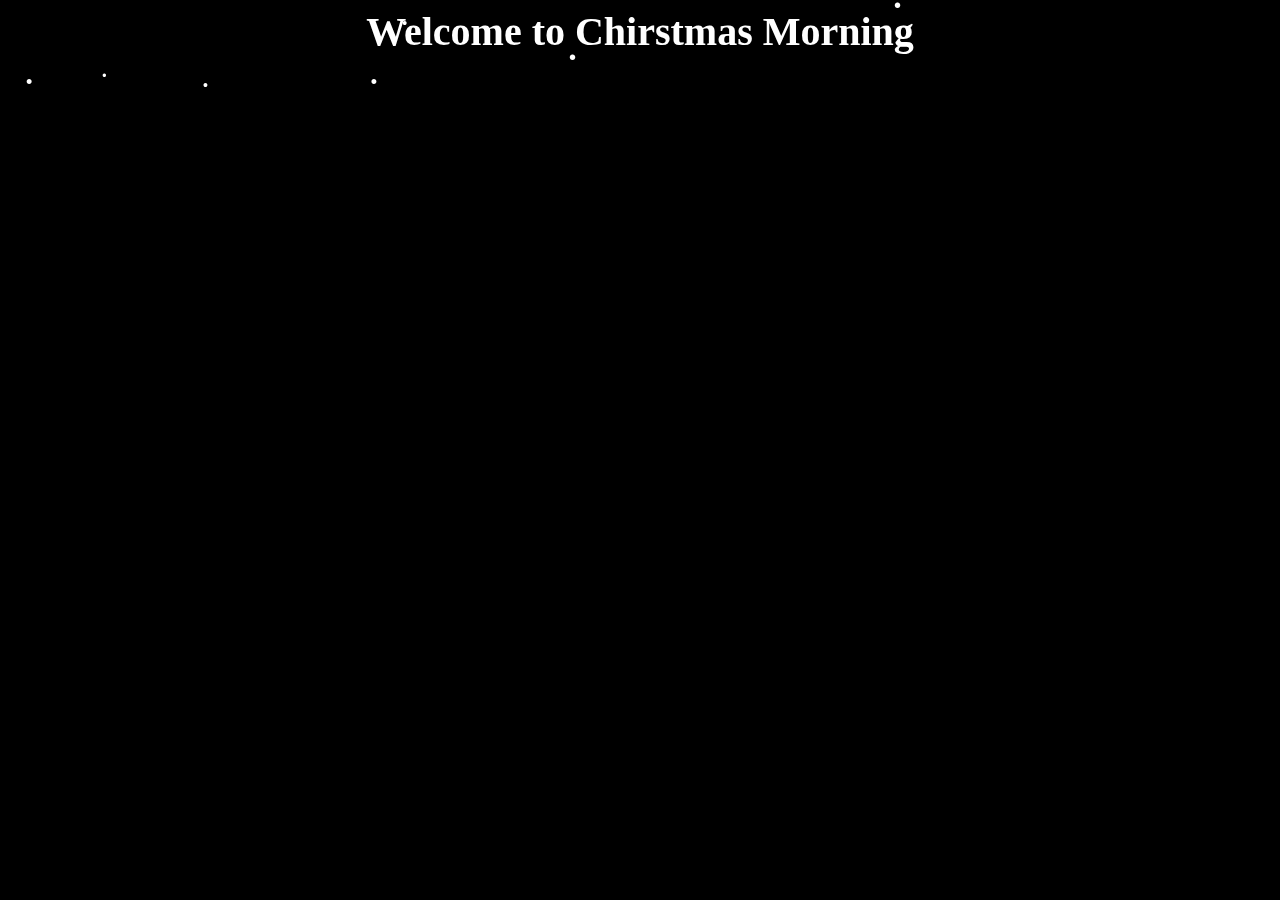
==== collegeclose.html @ a07fe02b "major upadate" ====
<doctype HTML>			
<html>
<head>
<title> Trackmywork </title>

<link rel="stylesheet" type="text/css" href="collegestyle.css">

<meta name="viewport" content="width=device-width, initial-scale=1.0">

</head>

<body>

<h1> Welcome to Chirstmas Morning </h1>


<section float="right">
<div class="open" style="border: 2px solid #00000; ">
<iframe align="right" scrolling="no" src="http://www.101touchfm.co.uk/round-here/school-closures/burton-and-south-derbyshire-college-burton-upon-trent/" style="border: 10px none; margin-left: 10px; height: 400px; margin-top: px;  width: 570px;">
</iframe>
</div>
</section>
<p id="demo"></p>




<section float="left">
<div class="twitterfeed">
<a align="left" class="twitter-timeline" href="https://twitter.com/BSDCofficial" data-tweet-limit="3" data-theme="dark" data-width="399" ></a>
<script async src="http://platform.twitter.com/widgets.js" charset="utf-8"></script>
</div>
</section>





<div class="winter-is-coming">
  
  <div class="snow snow--near"></div>
  <div class="snow snow--near snow--alt"></div>
  
  <div class="snow snow--mid"></div>
  <div class="snow snow--mid snow--alt"></div>
  
  <div class="snow snow--far"></div>
  <div class="snow snow--far snow--alt"></div>
</div>

<canvas id="canvas"></canvas>

<audio src="/music/christmas.mp3" autoplay >
<p>If you are reading this, it is because your browser does not support the audio element.</p>
</audio>



<script>

var snowStorm = (function(window, document) {

 

  this.autoStart = true;          // Whether the snow should start automatically or not.
  this.excludeMobile = true;      // Snow is likely to be bad news for mobile phones' CPUs (and batteries.) Enable at your own risk.
  this.flakesMax = 128;           // Limit total amount of snow made (falling + sticking)
  this.flakesMaxActive = 64;      // Limit amount of snow falling at once (less = lower CPU use)
  this.animationInterval = 50;    // Theoretical "miliseconds per frame" measurement. 20 = fast + smooth, but high CPU use. 50 = more conservative, but slower
  this.useGPU = true;             // Enable transform-based hardware acceleration, reduce CPU load.
  this.className = null;          // CSS class name for further customization on snow elements
  this.excludeMobile = true;      // Snow is likely to be bad news for mobile phones' CPUs (and batteries.) By default, be nice.
  this.flakeBottom = null;        // Integer for Y axis snow limit, 0 or null for "full-screen" snow effect
  this.followMouse = false;        // Snow movement can respond to the user's mouse
  this.snowColor = '#fff';        // Don't eat (or use?) yellow snow.
  this.snowCharacter = '&bull;';  // &bull; = bullet, &middot; is square on some systems etc.
  this.snowStick = true;          // Whether or not snow should "stick" at the bottom. When off, will never collect.
  this.targetElement = null;      // element which snow will be appended to (null = document.body) - can be an element ID eg. 'myDiv', or a DOM node reference
  this.useMeltEffect = true;      // When recycling fallen snow (or rarely, when falling), have it "melt" and fade out if browser supports it
  this.useTwinkleEffect = false;  // Allow snow to randomly "flicker" in and out of view while falling
  this.usePositionFixed = false;  // true = snow does not shift vertically when scrolling. May increase CPU load, disabled by default - if enabled, used only where supported
  this.usePixelPosition = false;  // Whether to use pixel values for snow top/left vs. percentages. Auto-enabled if body is position:relative or targetElement is specified.

  // --- less-used bits ---

  this.freezeOnBlur = true;       // Only snow when the window is in focus (foreground.) Saves CPU.
  this.flakeLeftOffset = 0;       // Left margin/gutter space on edge of container (eg. browser window.) Bump up these values if seeing horizontal scrollbars.
  this.flakeRightOffset = 0;      // Right margin/gutter space on edge of container
  this.flakeWidth = 8;            // Max pixel width reserved for snow element
  this.flakeHeight = 8;           // Max pixel height reserved for snow element
  this.vMaxX = 5;                 // Maximum X velocity range for snow
  this.vMaxY = 4;                 // Maximum Y velocity range for snow
  this.zIndex = 0;                // CSS stacking order applied to each snowflake

  // --- "No user-serviceable parts inside" past this point, yadda yadda ---

  var storm = this,
  features,
  // UA sniffing and backCompat rendering mode checks for fixed position, etc.
  isIE = navigator.userAgent.match(/msie/i),
  isIE6 = navigator.userAgent.match(/msie 6/i),
  isMobile = navigator.userAgent.match(/mobile|opera m(ob|in)/i),
  isBackCompatIE = (isIE && document.compatMode === 'BackCompat'),
  noFixed = (isBackCompatIE || isIE6),
  screenX = null, screenX2 = null, screenY = null, scrollY = null, docHeight = null, vRndX = null, vRndY = null,
  windOffset = 1,
  windMultiplier = 2,
  flakeTypes = 6,
  fixedForEverything = false,
  targetElementIsRelative = false,
  opacitySupported = (function(){
    try {
      document.createElement('div').style.opacity = '0.5';
    } catch(e) {
      return false;
    }
    return true;
  }()),
  didInit = false,
  docFrag = document.createDocumentFragment();

  features = (function() {

    var getAnimationFrame;

    /**
     * hat tip: paul irish
     * http://paulirish.com/2011/requestanimationframe-for-smart-animating/
     * https://gist.github.com/838785
     */

    function timeoutShim(callback) {
      window.setTimeout(callback, 1000/(storm.animationInterval || 20));
    }

    var _animationFrame = (window.requestAnimationFrame ||
        window.webkitRequestAnimationFrame ||
        window.mozRequestAnimationFrame ||
        window.oRequestAnimationFrame ||
        window.msRequestAnimationFrame ||
        timeoutShim);

    // apply to window, avoid "illegal invocation" errors in Chrome
    getAnimationFrame = _animationFrame ? function() {
      return _animationFrame.apply(window, arguments);
    } : null;

    var testDiv;

    testDiv = document.createElement('div');

    function has(prop) {

      // test for feature support
      var result = testDiv.style[prop];
      return (result !== undefined ? prop : null);

    }

    // note local scope.
    var localFeatures = {

      transform: {
        ie:  has('-ms-transform'),
        moz: has('MozTransform'),
        opera: has('OTransform'),
        webkit: has('webkitTransform'),
        w3: has('transform'),
        prop: null // the normalized property value
      },

      getAnimationFrame: getAnimationFrame

    };

    localFeatures.transform.prop = (
      localFeatures.transform.w3 || 
      localFeatures.transform.moz ||
      localFeatures.transform.webkit ||
      localFeatures.transform.ie ||
      localFeatures.transform.opera
    );

    testDiv = null;

    return localFeatures;

  }());

  this.timer = null;
  this.flakes = [];
  this.disabled = false;
  this.active = false;
  this.meltFrameCount = 20;
  this.meltFrames = [];

  this.setXY = function(o, x, y) {

    if (!o) {
      return false;
    }

    if (storm.usePixelPosition || targetElementIsRelative) {

      o.style.left = (x - storm.flakeWidth) + 'px';
      o.style.top = (y - storm.flakeHeight) + 'px';

    } else if (noFixed) {

      o.style.right = (100-(x/screenX*100)) + '%';
      // avoid creating vertical scrollbars
      o.style.top = (Math.min(y, docHeight-storm.flakeHeight)) + 'px';

    } else {

      if (!storm.flakeBottom) {

        // if not using a fixed bottom coordinate...
        o.style.right = (100-(x/screenX*100)) + '%';
        o.style.bottom = (100-(y/screenY*100)) + '%';

      } else {

        // absolute top.
        o.style.right = (100-(x/screenX*100)) + '%';
        o.style.top = (Math.min(y, docHeight-storm.flakeHeight)) + 'px';

      }

    }

  };

  this.events = (function() {

    var old = (!window.addEventListener && window.attachEvent), slice = Array.prototype.slice,
    evt = {
      add: (old?'attachEvent':'addEventListener'),
      remove: (old?'detachEvent':'removeEventListener')
    };

    function getArgs(oArgs) {
      var args = slice.call(oArgs), len = args.length;
      if (old) {
        args[1] = 'on' + args[1]; // prefix
        if (len > 3) {
          args.pop(); // no capture
        }
      } else if (len === 3) {
        args.push(false);
      }
      return args;
    }

    function apply(args, sType) {
      var element = args.shift(),
          method = [evt[sType]];
      if (old) {
        element[method](args[0], args[1]);
      } else {
        element[method].apply(element, args);
      }
    }

    function addEvent() {
      apply(getArgs(arguments), 'add');
    }

    function removeEvent() {
      apply(getArgs(arguments), 'remove');
    }

    return {
      add: addEvent,
      remove: removeEvent
    };

  }());

  function rnd(n,min) {
    if (isNaN(min)) {
      min = 0;
    }
    return (Math.random()*n)+min;
  }

  function plusMinus(n) {
    return (parseInt(rnd(2),10)===1?n*-1:n);
  }

  this.randomizeWind = function() {
    var i;
    vRndX = plusMinus(rnd(storm.vMaxX,0.2));
    vRndY = rnd(storm.vMaxY,0.2);
    if (this.flakes) {
      for (i=0; i<this.flakes.length; i++) {
        if (this.flakes[i].active) {
          this.flakes[i].setVelocities();
        }
      }
    }
  };

  this.scrollHandler = function() {
    var i;
    // "attach" snowflakes to bottom of window if no absolute bottom value was given
    scrollY = (storm.flakeBottom ? 0 : parseInt(window.scrollY || document.documentElement.scrollTop || (noFixed ? document.body.scrollTop : 0), 10));
    if (isNaN(scrollY)) {
      scrollY = 0; // Netscape 6 scroll fix
    }
    if (!fixedForEverything && !storm.flakeBottom && storm.flakes) {
      for (i=0; i<storm.flakes.length; i++) {
        if (storm.flakes[i].active === 0) {
          storm.flakes[i].stick();
        }
      }
    }
  };

  this.resizeHandler = function() {
    if (window.innerWidth || window.innerHeight) {
      screenX = window.innerWidth - 16 - storm.flakeRightOffset;
      screenY = (storm.flakeBottom || window.innerHeight);
    } else {
      screenX = (document.documentElement.clientWidth || document.body.clientWidth || document.body.scrollWidth) - (!isIE ? 8 : 0) - storm.flakeRightOffset;
      screenY = storm.flakeBottom || document.documentElement.clientHeight || document.body.clientHeight || document.body.scrollHeight;
    }
    docHeight = document.body.offsetHeight;
    screenX2 = parseInt(screenX/2,10);
  };

  this.resizeHandlerAlt = function() {
    screenX = storm.targetElement.offsetWidth - storm.flakeRightOffset;
    screenY = storm.flakeBottom || storm.targetElement.offsetHeight;
    screenX2 = parseInt(screenX/2,10);
    docHeight = document.body.offsetHeight;
  };

  this.freeze = function() {
    // pause animation
    if (!storm.disabled) {
      storm.disabled = 1;
    } else {
      return false;
    }
    storm.timer = null;
  };

  this.resume = function() {
    if (storm.disabled) {
       storm.disabled = 0;
    } else {
      return false;
    }
    storm.timerInit();
  };

  this.toggleSnow = function() {
    if (!storm.flakes.length) {
      // first run
      storm.start();
    } else {
      storm.active = !storm.active;
      if (storm.active) {
        storm.show();
        storm.resume();
      } else {
        storm.stop();
        storm.freeze();
      }
    }
  };

  this.stop = function() {
    var i;
    this.freeze();
    for (i=0; i<this.flakes.length; i++) {
      this.flakes[i].o.style.display = 'none';
    }
    storm.events.remove(window,'scroll',storm.scrollHandler);
    storm.events.remove(window,'resize',storm.resizeHandler);
    if (storm.freezeOnBlur) {
      if (isIE) {
        storm.events.remove(document,'focusout',storm.freeze);
        storm.events.remove(document,'focusin',storm.resume);
      } else {
        storm.events.remove(window,'blur',storm.freeze);
        storm.events.remove(window,'focus',storm.resume);
      }
    }
  };

  this.show = function() {
    var i;
    for (i=0; i<this.flakes.length; i++) {
      this.flakes[i].o.style.display = 'block';
    }
  };

  this.SnowFlake = function(type,x,y) {
    var s = this;
    this.type = type;
    this.x = x||parseInt(rnd(screenX-20),10);
    this.y = (!isNaN(y)?y:-rnd(screenY)-12);
    this.vX = null;
    this.vY = null;
    this.vAmpTypes = [1,1.2,1.4,1.6,1.8]; // "amplification" for vX/vY (based on flake size/type)
    this.vAmp = this.vAmpTypes[this.type] || 1;
    this.melting = false;
    this.meltFrameCount = storm.meltFrameCount;
    this.meltFrames = storm.meltFrames;
    this.meltFrame = 0;
    this.twinkleFrame = 0;
    this.active = 1;
    this.fontSize = (10+(this.type/5)*10);
    this.o = document.createElement('div');
    this.o.innerHTML = storm.snowCharacter;
    if (storm.className) {
      this.o.setAttribute('class', storm.className);
    }
    this.o.style.color = storm.snowColor;
    this.o.style.position = (fixedForEverything?'fixed':'absolute');
    if (storm.useGPU && features.transform.prop) {
      // GPU-accelerated snow.
      this.o.style[features.transform.prop] = 'translate3d(0px, 0px, 0px)';
    }
    this.o.style.width = storm.flakeWidth+'px';
    this.o.style.height = storm.flakeHeight+'px';
    this.o.style.fontFamily = 'arial,verdana';
    this.o.style.cursor = 'default';
    this.o.style.overflow = 'hidden';
    this.o.style.fontWeight = 'normal';
    this.o.style.zIndex = storm.zIndex;
    docFrag.appendChild(this.o);

    this.refresh = function() {
      if (isNaN(s.x) || isNaN(s.y)) {
        // safety check
        return false;
      }
      storm.setXY(s.o, s.x, s.y);
    };

    this.stick = function() {
      if (noFixed || (storm.targetElement !== document.documentElement && storm.targetElement !== document.body)) {
        s.o.style.top = (screenY+scrollY-storm.flakeHeight)+'px';
      } else if (storm.flakeBottom) {
        s.o.style.top = storm.flakeBottom+'px';
      } else {
        s.o.style.display = 'none';
        s.o.style.bottom = '0%';
        s.o.style.position = 'fixed';
        s.o.style.display = 'block';
      }
    };

    this.vCheck = function() {
      if (s.vX>=0 && s.vX<0.2) {
        s.vX = 0.2;
      } else if (s.vX<0 && s.vX>-0.2) {
        s.vX = -0.2;
      }
      if (s.vY>=0 && s.vY<0.2) {
        s.vY = 0.2;
      }
    };

    this.move = function() {
      var vX = s.vX*windOffset, yDiff;
      s.x += vX;
      s.y += (s.vY*s.vAmp);
      if (s.x >= screenX || screenX-s.x < storm.flakeWidth) { // X-axis scroll check
        s.x = 0;
      } else if (vX < 0 && s.x-storm.flakeLeftOffset < -storm.flakeWidth) {
        s.x = screenX-storm.flakeWidth-1; // flakeWidth;
      }
      s.refresh();
      yDiff = screenY+scrollY-s.y+storm.flakeHeight;
      if (yDiff<storm.flakeHeight) {
        s.active = 0;
        if (storm.snowStick) {
          s.stick();
        } else {
          s.recycle();
        }
      } else {
        if (storm.useMeltEffect && s.active && s.type < 3 && !s.melting && Math.random()>0.998) {
          // ~1/1000 chance of melting mid-air, with each frame
          s.melting = true;
          s.melt();
          // only incrementally melt one frame
          // s.melting = false;
        }
        if (storm.useTwinkleEffect) {
          if (s.twinkleFrame < 0) {
            if (Math.random() > 0.97) {
              s.twinkleFrame = parseInt(Math.random() * 8, 10);
            }
          } else {
            s.twinkleFrame--;
            if (!opacitySupported) {
              s.o.style.visibility = (s.twinkleFrame && s.twinkleFrame % 2 === 0 ? 'hidden' : 'visible');
            } else {
              s.o.style.opacity = (s.twinkleFrame && s.twinkleFrame % 2 === 0 ? 0 : 1);
            }
          }
        }
      }
    };

    this.animate = function() {
      // main animation loop
      // move, check status, die etc.
      s.move();
    };

    this.setVelocities = function() {
      s.vX = vRndX+rnd(storm.vMaxX*0.12,0.1);
      s.vY = vRndY+rnd(storm.vMaxY*0.12,0.1);
    };

    this.setOpacity = function(o,opacity) {
      if (!opacitySupported) {
        return false;
      }
      o.style.opacity = opacity;
    };

    this.melt = function() {
      if (!storm.useMeltEffect || !s.melting) {
        s.recycle();
      } else {
        if (s.meltFrame < s.meltFrameCount) {
          s.setOpacity(s.o,s.meltFrames[s.meltFrame]);
          s.o.style.fontSize = s.fontSize-(s.fontSize*(s.meltFrame/s.meltFrameCount))+'px';
          s.o.style.lineHeight = storm.flakeHeight+2+(storm.flakeHeight*0.75*(s.meltFrame/s.meltFrameCount))+'px';
          s.meltFrame++;
        } else {
          s.recycle();
        }
      }
    };

    this.recycle = function() {
      s.o.style.display = 'none';
      s.o.style.position = (fixedForEverything?'fixed':'absolute');
      s.o.style.bottom = 'auto';
      s.setVelocities();
      s.vCheck();
      s.meltFrame = 0;
      s.melting = false;
      s.setOpacity(s.o,1);
      s.o.style.padding = '0px';
      s.o.style.margin = '0px';
      s.o.style.fontSize = s.fontSize+'px';
      s.o.style.lineHeight = (storm.flakeHeight+2)+'px';
      s.o.style.textAlign = 'center';
      s.o.style.verticalAlign = 'baseline';
      s.x = parseInt(rnd(screenX-storm.flakeWidth-20),10);
      s.y = parseInt(rnd(screenY)*-1,10)-storm.flakeHeight;
      s.refresh();
      s.o.style.display = 'block';
      s.active = 1;
    };

    this.recycle(); // set up x/y coords etc.
    this.refresh();

  };

  this.snow = function() {
    var active = 0, flake = null, i, j;
    for (i=0, j=storm.flakes.length; i<j; i++) {
      if (storm.flakes[i].active === 1) {
        storm.flakes[i].move();
        active++;
      }
      if (storm.flakes[i].melting) {
        storm.flakes[i].melt();
      }
    }
    if (active<storm.flakesMaxActive) {
      flake = storm.flakes[parseInt(rnd(storm.flakes.length),10)];
      if (flake.active === 0) {
        flake.melting = true;
      }
    }
    if (storm.timer) {
      features.getAnimationFrame(storm.snow);
    }
  };

  this.mouseMove = function(e) {
    if (!storm.followMouse) {
      return true;
    }
    var x = parseInt(e.clientX,10);
    if (x<screenX2) {
      windOffset = -windMultiplier+(x/screenX2*windMultiplier);
    } else {
      x -= screenX2;
      windOffset = (x/screenX2)*windMultiplier;
    }
  };

  this.createSnow = function(limit,allowInactive) {
    var i;
    for (i=0; i<limit; i++) {
      storm.flakes[storm.flakes.length] = new storm.SnowFlake(parseInt(rnd(flakeTypes),10));
      if (allowInactive || i>storm.flakesMaxActive) {
        storm.flakes[storm.flakes.length-1].active = -1;
      }
    }
    storm.targetElement.appendChild(docFrag);
  };

  this.timerInit = function() {
    storm.timer = true;
    storm.snow();
  };

  this.init = function() {
    var i;
    for (i=0; i<storm.meltFrameCount; i++) {
      storm.meltFrames.push(1-(i/storm.meltFrameCount));
    }
    storm.randomizeWind();
    storm.createSnow(storm.flakesMax); // create initial batch
    storm.events.add(window,'resize',storm.resizeHandler);
    storm.events.add(window,'scroll',storm.scrollHandler);
    if (storm.freezeOnBlur) {
      if (isIE) {
        storm.events.add(document,'focusout',storm.freeze);
        storm.events.add(document,'focusin',storm.resume);
      } else {
        storm.events.add(window,'blur',storm.freeze);
        storm.events.add(window,'focus',storm.resume);
      }
    }
    storm.resizeHandler();
    storm.scrollHandler();
    if (storm.followMouse) {
      storm.events.add(isIE?document:window,'mousemove',storm.mouseMove);
    }
    storm.animationInterval = Math.max(20,storm.animationInterval);
    storm.timerInit();
  };

  this.start = function(bFromOnLoad) {
    if (!didInit) {
      didInit = true;
    } else if (bFromOnLoad) {
      // already loaded and running
      return true;
    }
    if (typeof storm.targetElement === 'string') {
      var targetID = storm.targetElement;
      storm.targetElement = document.getElementById(targetID);
      if (!storm.targetElement) {
        throw new Error('Snowstorm: Unable to get targetElement "'+targetID+'"');
      }
    }
    if (!storm.targetElement) {
      storm.targetElement = (document.body || document.documentElement);
    }
    if (storm.targetElement !== document.documentElement && storm.targetElement !== document.body) {
      // re-map handler to get element instead of screen dimensions
      storm.resizeHandler = storm.resizeHandlerAlt;
      //and force-enable pixel positioning
      storm.usePixelPosition = true;
    }
    storm.resizeHandler(); // get bounding box elements
    storm.usePositionFixed = (storm.usePositionFixed && !noFixed && !storm.flakeBottom); // whether or not position:fixed is to be used
    if (window.getComputedStyle) {
      // attempt to determine if body or user-specified snow parent element is relatlively-positioned.
      try {
        targetElementIsRelative = (window.getComputedStyle(storm.targetElement, null).getPropertyValue('position') === 'relative');
      } catch(e) {
        // oh well
        targetElementIsRelative = false;
      }
    }
    fixedForEverything = storm.usePositionFixed;
    if (screenX && screenY && !storm.disabled) {
      storm.init();
      storm.active = true;
    }
  };

  function doDelayedStart() {
    window.setTimeout(function() {
      storm.start(true);
    }, 20);
    // event cleanup
    storm.events.remove(isIE?document:window,'mousemove',doDelayedStart);
  }

  function doStart() {
    if (!storm.excludeMobile || !isMobile) {
      doDelayedStart();
    }
    // event cleanup
    storm.events.remove(window, 'load', doStart);
  }

  // hooks for starting the snow
  if (storm.autoStart) {
    storm.events.add(window, 'load', doStart, false);
  }

  return this;

}(window, document));

 </script>

</body>











</html>
---- collegestyle.css ----
body {
  background:#000000;
  text-align: center;
  font-size: 20px;
}

h1 {
	color: white;
	
}

p {
	color: white;
	
}

.twitterfeed {
	text-align: left;
	padding-left: 50px;
	
	
}

.open {
	text-align: right;
	padding-right: 670px;
	
}
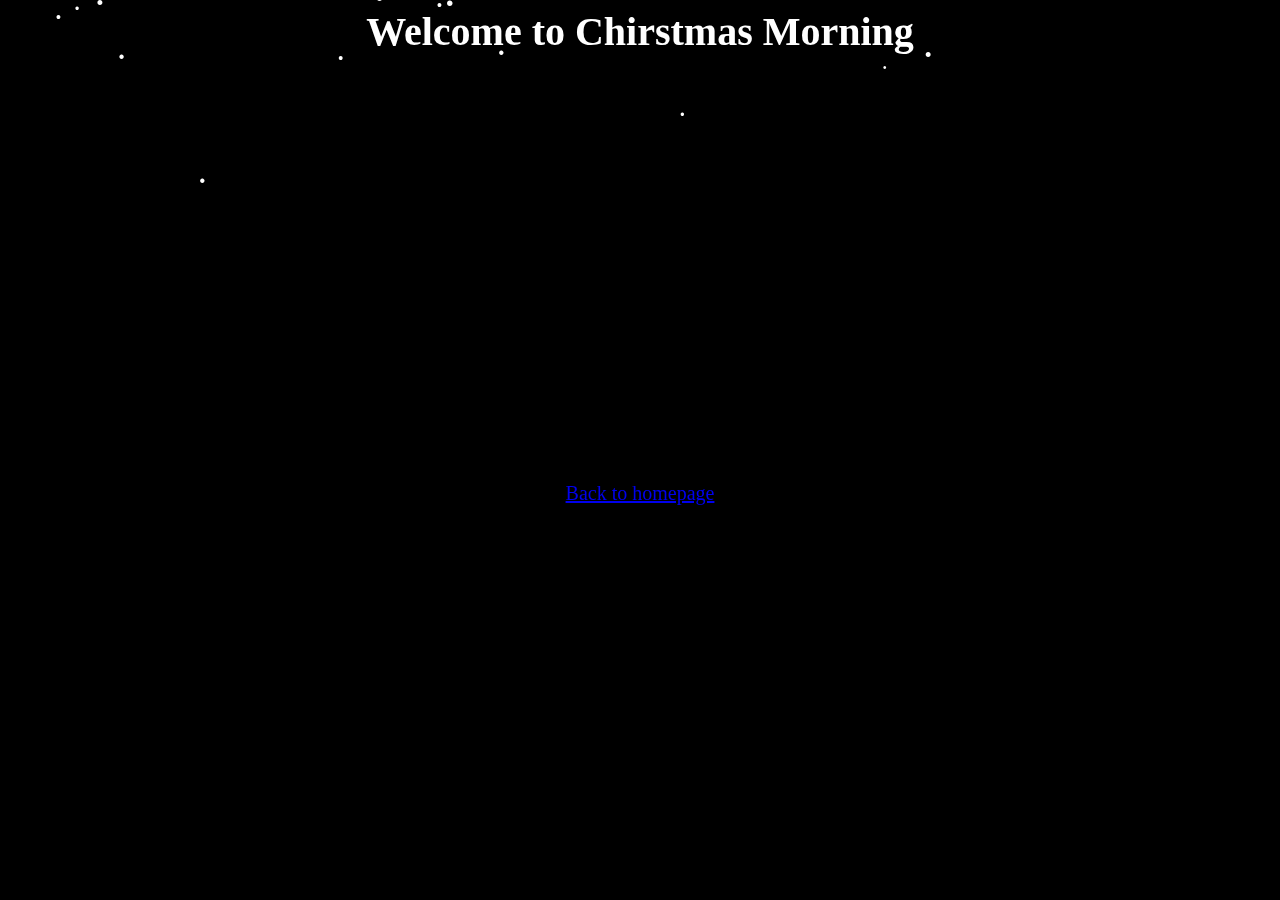
==== commit a4693165: "back button" ====
--- a/collegeclose.html
+++ b/collegeclose.html
@@ -31,6 +31,8 @@
 <script async src="http://platform.twitter.com/widgets.js" charset="utf-8"></script>
 </div>
 </section>
+
+<a href="index.html"> Back to homepage</a>
 
 
 
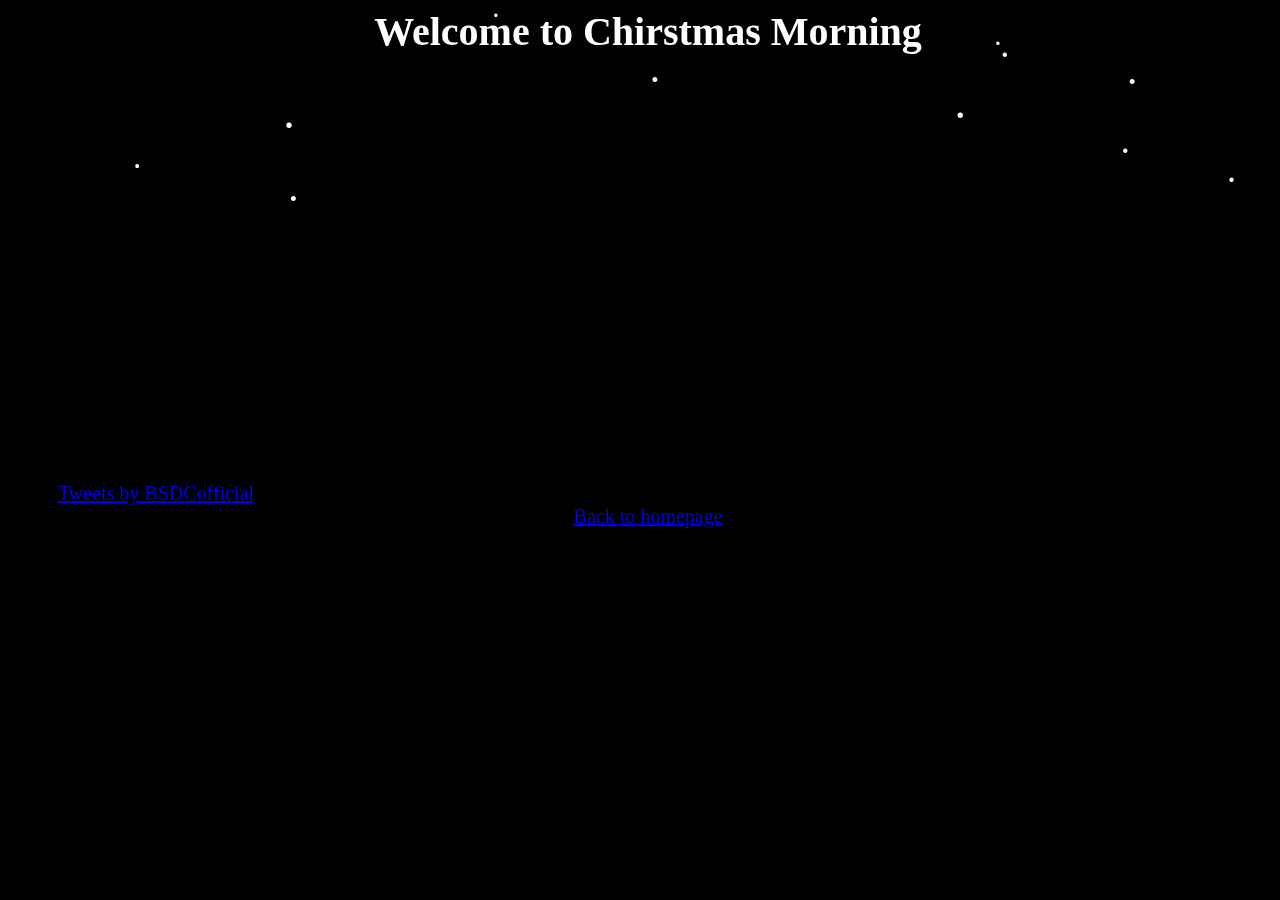
==== commit 80fb544e: "new twitter embed" ====
--- a/collegeclose.html
+++ b/collegeclose.html
@@ -27,8 +27,7 @@
 
 <section float="left">
 <div class="twitterfeed">
-<a align="left" class="twitter-timeline" href="https://twitter.com/BSDCofficial" data-tweet-limit="3" data-theme="dark" data-width="399" ></a>
-<script async src="http://platform.twitter.com/widgets.js" charset="utf-8"></script>
+<a  width="500px" data-tweet-limit="4" data-theme="dark" class="twitter-timeline" href="https://twitter.com/BSDCofficial?ref_src=twsrc%5Etfw">Tweets by BSDCofficial</a> <script async src="https://platform.twitter.com/widgets.js"  charset="utf-8"></script>
 </div>
 </section>
 
--- a/collegestyle.css
+++ b/collegestyle.css
@@ -2,6 +2,7 @@
   background:#000000;
   text-align: center;
   font-size: 20px;
+  width: 100%;
 }
 
 h1 {
@@ -25,4 +26,8 @@
 	text-align: right;
 	padding-right: 670px;
 	
-}+}
+
+@media only screen and (max-width:500px) {
+  /* For mobile phones: */
+  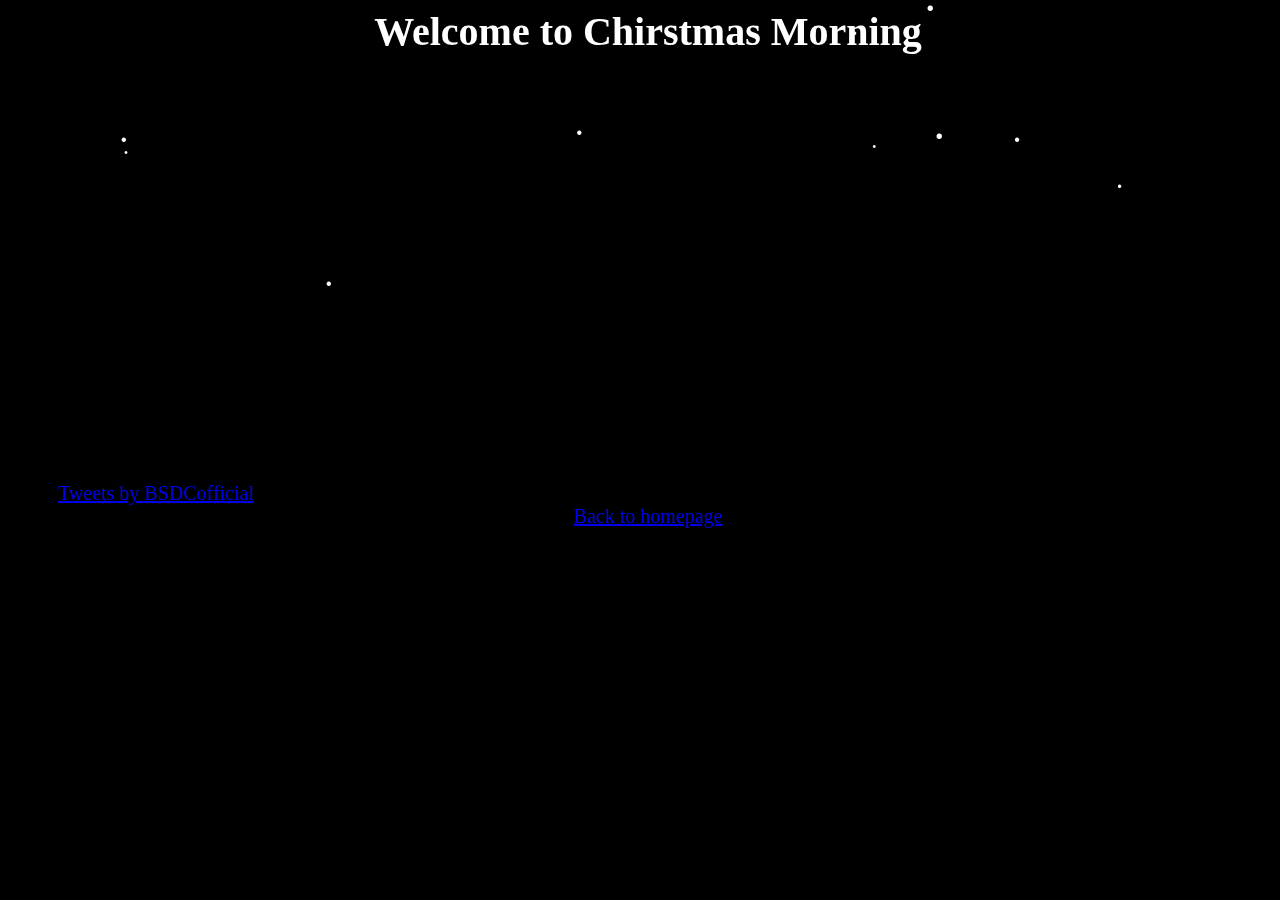
==== commit c572eb1d: "no fight cclicks" ====
--- a/collegeclose.html
+++ b/collegeclose.html
@@ -55,7 +55,9 @@
 <p>If you are reading this, it is because your browser does not support the audio element.</p>
 </audio>
 
-
+<script>
+document.addEventListener('contextmenu', event => event.preventDefault());
+</script>
 
 <script>
 
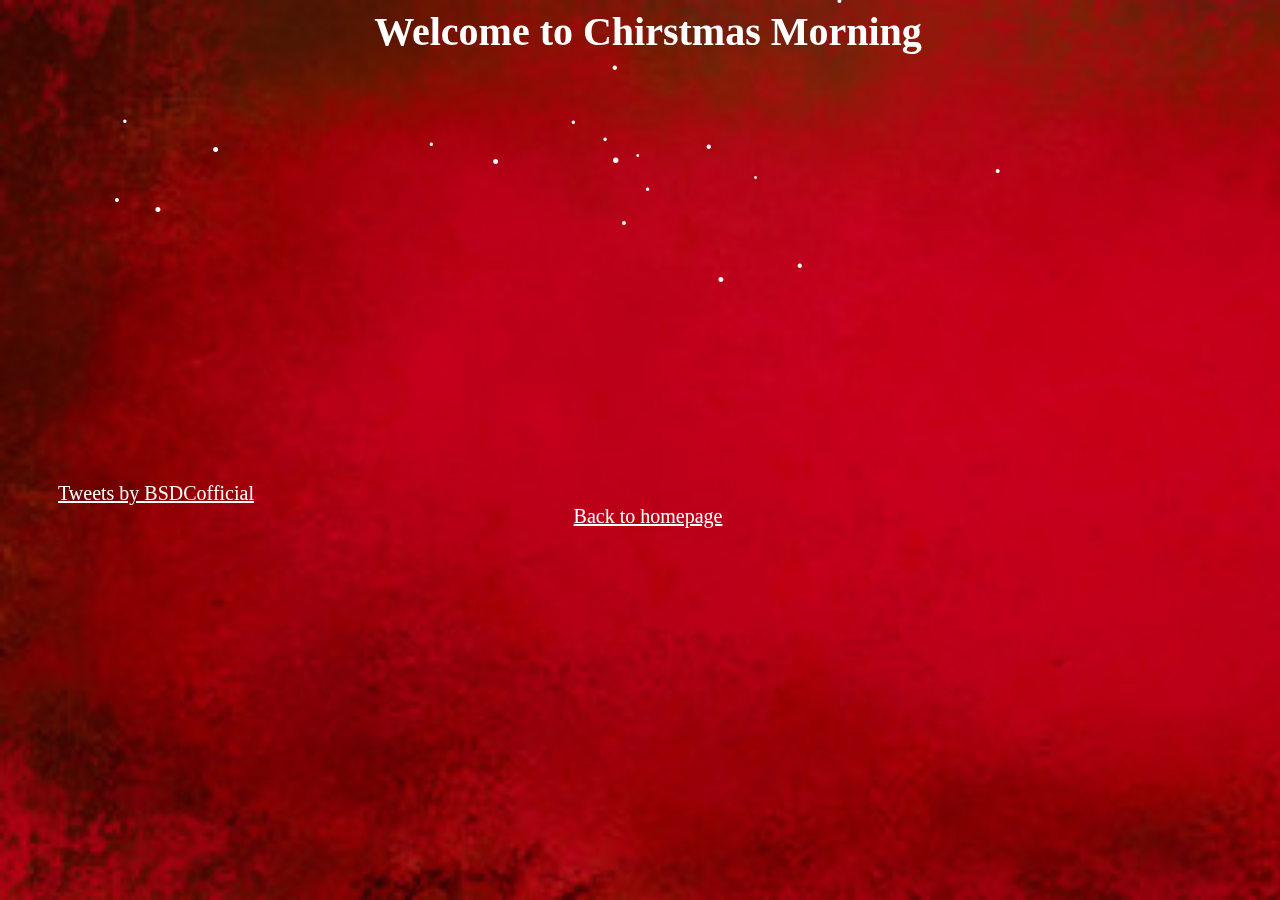
==== commit 8b1ee88f: "new titile" ====
--- a/collegeclose.html
+++ b/collegeclose.html
@@ -1,7 +1,7 @@
 <doctype HTML>			
 <html>
 <head>
-<title> Trackmywork </title>
+<title> Christmas Morning </title>
 
 <link rel="stylesheet" type="text/css" href="collegestyle.css">
 
--- a/collegestyle.css
+++ b/collegestyle.css
@@ -1,8 +1,12 @@
 body {
-  background:#000000;
+  background-image: url('images/christmasbg.jpg');
+  background-repeat: no-repeat;
+  background-attachment: fixed;
+  background-size: cover;
   text-align: center;
   font-size: 20px;
   width: 100%;
+  overflow-x:hidden;
 }
 
 h1 {
@@ -27,7 +31,8 @@
 	padding-right: 670px;
 	
 }
-
-@media only screen and (max-width:500px) {
-  /* For mobile phones: */
-  +  
+  
+  a {
+  color: white;
+}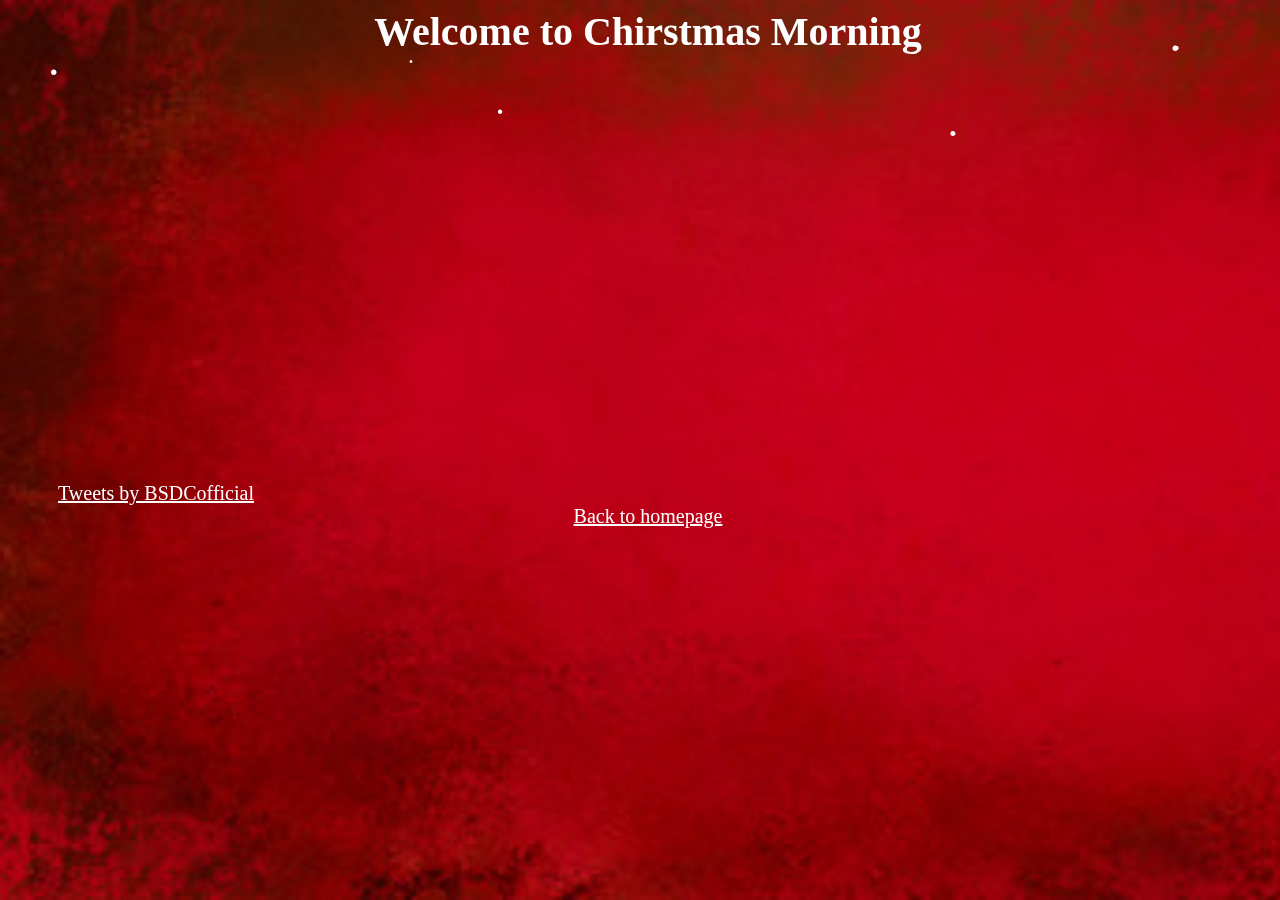
==== commit 03f13a76: "mobile res fix" ====
--- a/collegeclose.html
+++ b/collegeclose.html
@@ -4,9 +4,10 @@
 <title> Christmas Morning </title>
 
 <link rel="stylesheet" type="text/css" href="collegestyle.css">
-
+<meta name = "viewport" content = "width = device-width">
 <meta name="viewport" content="width=device-width, initial-scale=1.0">
-
+<link media="only screen and (max-device-width: 480px)"
+            href="iphone.css" type="text/css" rel="stylesheet" /> 
 </head>
 
 <body>
--- a/iphone.css
+++ b/iphone.css
@@ -0,0 +1,4 @@
+body {
+    width: 320px;
+    font: 12pt Helvetica, sans-serif;
+} 